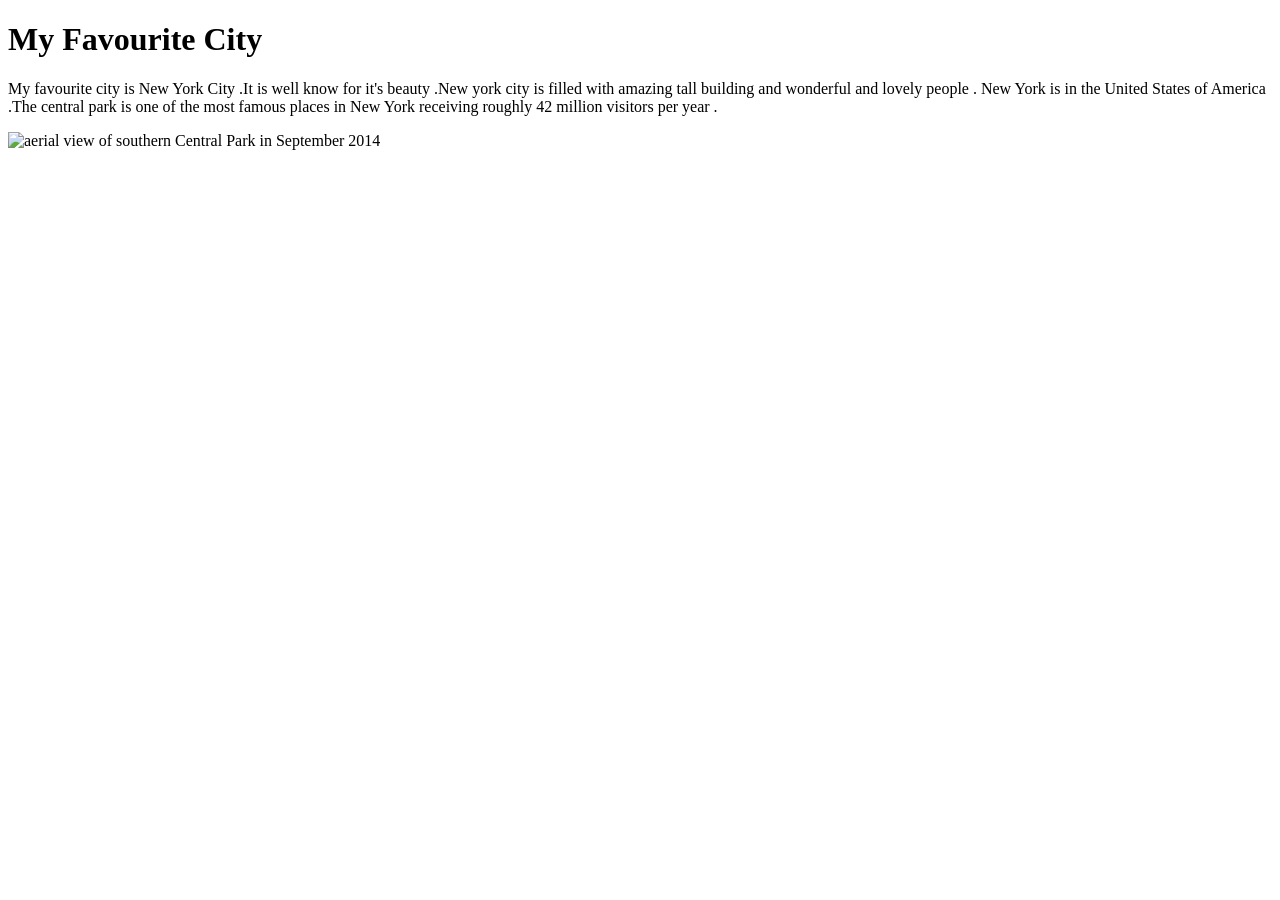
==== week01/favorite-city.html @ 3153c3b7 "Add favorite city HTML page with content about New York City." ====
<!DOCTYPE html>
<html lang="en">

<head>
    <meta charset="UTF-8">
    <meta name="viewport" content="width=device-width, initial-scale=1.0">
    <title>My Favourite City -Sly Sam Sibanda </title>
</head>

<body>
    <h1>My Favourite City </h1>
    <p>My favourite city is New York City .It is well know for it's beauty .New york city is filled with amazing tall building and wonderful and lovely people . New York is in the United States of America .The central park is one of the most famous places in New York receiving roughly 42 million visitors per year . </p>
    <img src="https://thumb.wikimedia.org/wikipedia/commons/thumb/f/f1/Global_Citizen_Festival_Central_Park_New_York_City_from_NYonAir_%2815351915006%29.jpg/1920px-Global_Citizen_Festival_Central_Park_New_York_City_from_NYonAir_%2815351915006%29.jpg?utm_source=en.wikipedia.org&utm_campaign=imageinfo&utm_content=thumbnail" alt="aerial view of southern Central Park in September 2014">
</body>

</html>
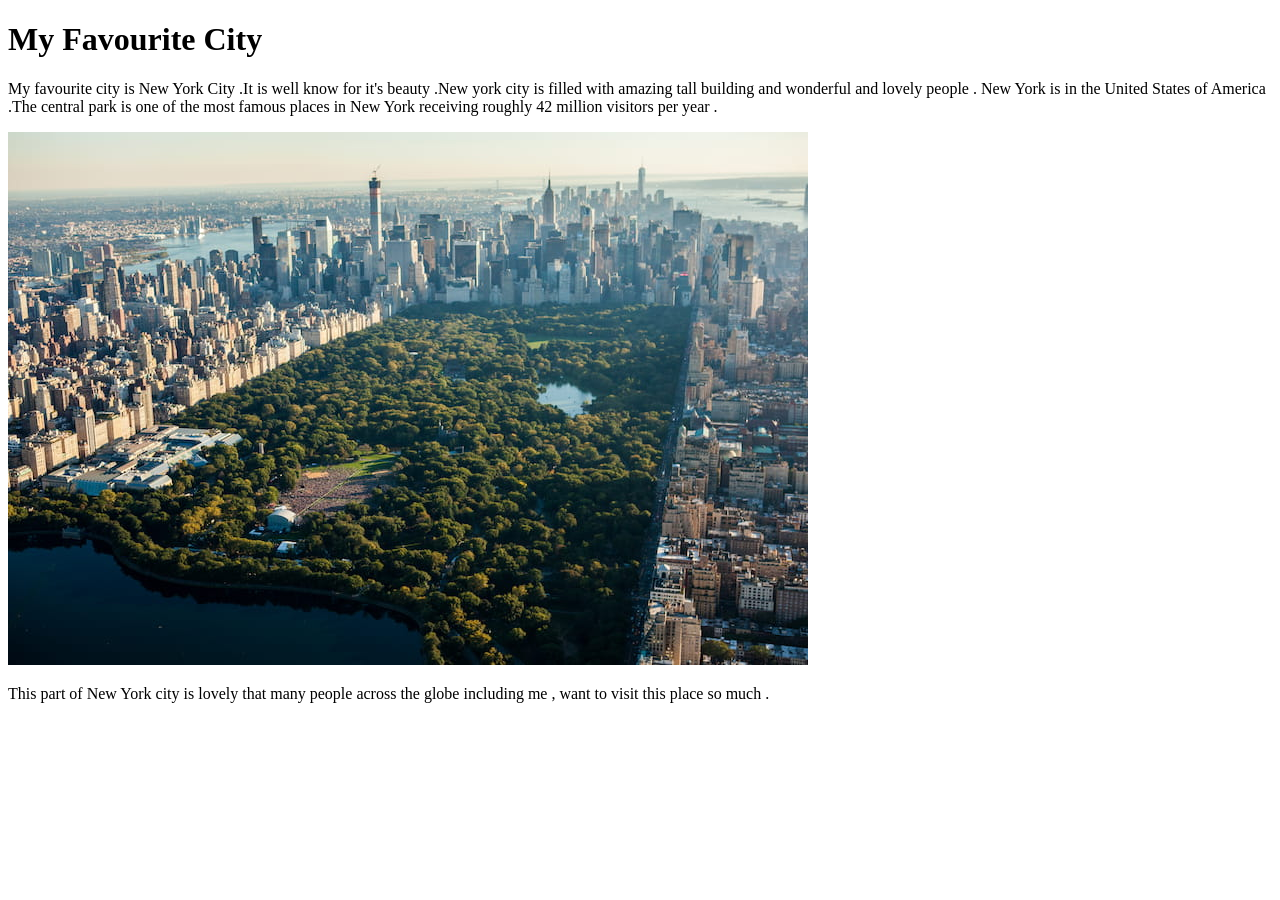
==== commit ed1b0b1d: "I have finished creating this for the first time ." ====
--- a/week01/favorite-city.html
+++ b/week01/favorite-city.html
@@ -10,7 +10,8 @@
 <body>
     <h1>My Favourite City </h1>
     <p>My favourite city is New York City .It is well know for it's beauty .New york city is filled with amazing tall building and wonderful and lovely people . New York is in the United States of America .The central park is one of the most famous places in New York receiving roughly 42 million visitors per year . </p>
-    <img src="https://thumb.wikimedia.org/wikipedia/commons/thumb/f/f1/Global_Citizen_Festival_Central_Park_New_York_City_from_NYonAir_%2815351915006%29.jpg/1920px-Global_Citizen_Festival_Central_Park_New_York_City_from_NYonAir_%2815351915006%29.jpg?utm_source=en.wikipedia.org&utm_campaign=imageinfo&utm_content=thumbnail" alt="aerial view of southern Central Park in September 2014">
+    <img src="images/central-park-newyork.jpg" alt="aerial view of southern Central Park in September 2014">
+    <p>This part of New York city is lovely that many people across the globe including me , want to visit this place so much .</p>
 </body>
 
 </html>
